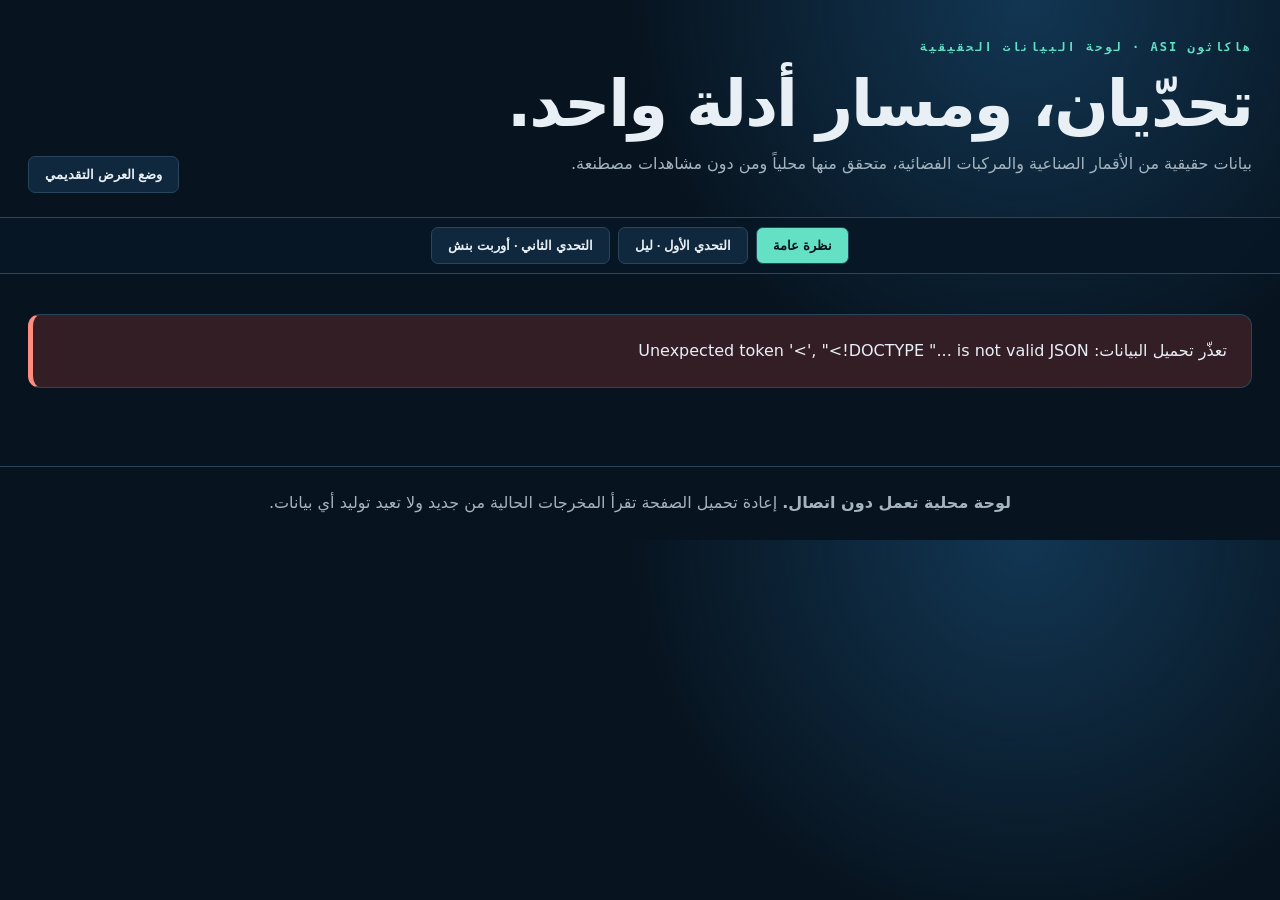
==== dashboard/static/index.html @ a9ba1e82 "first commit" ====
<!doctype html><html lang="ar" dir="rtl"><head><meta charset="utf-8"><meta name="viewport" content="width=device-width,initial-scale=1">
<title>هاكاثون ASI · لوحة البيانات الحقيقية</title><link rel="stylesheet" href="styles.css"></head><body>
<header class="top"><div><span class="kicker">هاكاثون ASI · لوحة البيانات الحقيقية</span><h1>تحدّيان، ومسار أدلة واحد.</h1><p>بيانات حقيقية من الأقمار الصناعية والمركبات الفضائية، متحقق منها محلياً ومن دون مشاهدات مصطنعة.</p></div><button id="present" class="button">وضع العرض التقديمي</button></header>
<nav aria-label="أقسام لوحة المعلومات"><button data-view="home" class="active">نظرة عامة</button><button data-view="challenge1">التحدي الأول · ليل</button><button data-view="challenge2">التحدي الثاني · أوربت بنش</button></nav>
<main><div id="loading" class="notice">جارٍ قراءة الملفات المحلية المتحقق منها…</div>
<section id="home" class="view"></section><section id="challenge1" class="view hidden"></section><section id="challenge2" class="view hidden"></section></main>
<dialog id="sourceDialog"><button class="close" aria-label="إغلاق">×</button><h2>تفاصيل المصدر وإمكانية التتبع</h2><pre id="sourceText" dir="ltr"></pre></dialog>
<footer><b>لوحة محلية تعمل دون اتصال.</b> إعادة تحميل الصفحة تقرأ المخرجات الحالية من جديد ولا تعيد توليد أي بيانات.</footer>
<script src="app.js"></script></body></html>
---- dashboard/static/styles.css ----
:root{--ink:#e8f0f5;--muted:#a4b5c1;--bg:#07131e;--panel:#102334;--line:#28465c;--mint:#64e1c5;--amber:#ffc66d;--red:#ff8c7d;--blue:#72b7ff}*{box-sizing:border-box}body{margin:0;background:radial-gradient(circle at 80% 0,#123653 0,transparent 35%),var(--bg);color:var(--ink);font:16px/1.55 system-ui,sans-serif}.top{max-width:1280px;margin:auto;padding:34px 28px 24px;display:flex;justify-content:space-between;gap:24px;align-items:end}.kicker{font:700 12px/1 monospace;letter-spacing:2px;color:var(--mint)}h1{font-size:clamp(38px,5vw,66px);line-height:1;margin:13px 0;letter-spacing:-2px}h2{font-size:27px}h3{margin-top:0}.top p,.muted{color:var(--muted)}nav{position:sticky;top:0;z-index:4;display:flex;justify-content:center;background:#081725eb;backdrop-filter:blur(12px);border-block:1px solid var(--line);padding:9px;gap:8px}nav button,.button,.toggle{border:1px solid var(--line);border-radius:7px;background:#10283d;color:var(--ink);padding:10px 16px;font-weight:700;cursor:pointer}nav button.active,.button:hover,.toggle:hover{background:var(--mint);color:#06131c}main{max-width:1280px;margin:auto;padding:22px 28px 60px}.hero,.panel,.metric,.notice{background:linear-gradient(145deg,#11283b,#0d2031);border:1px solid var(--line);border-radius:12px;padding:24px;margin:18px 0}.hero{border-top:5px solid var(--mint)}.grid{display:grid;grid-template-columns:repeat(2,minmax(0,1fr));gap:18px}.metrics{display:grid;grid-template-columns:repeat(4,minmax(0,1fr));gap:14px}.metric{margin:0}.metric .value{font-size:clamp(28px,4vw,48px);font-weight:800;color:var(--mint);line-height:1.1}.metric small{color:var(--muted)}.sourceable{cursor:pointer;position:relative}.sourceable:hover{outline:2px solid var(--blue)}.sourceable:after{content:'SOURCE';position:absolute;right:10px;top:8px;font:700 9px monospace;color:var(--blue)}.warning{border-left:5px solid var(--amber);background:#30291c}.error{border-left:5px solid var(--red);background:#321e24}.ok{color:var(--mint);font-weight:800}.bad{color:var(--red);font-weight:800}.rtl{direction:rtl;text-align:right;font-size:18px;border-right:3px solid var(--mint);padding-right:16px}table{width:100%;border-collapse:collapse;font-variant-numeric:tabular-nums}th,td{text-align:left;padding:10px;border-bottom:1px solid var(--line)}th{color:var(--muted);font-size:12px;text-transform:uppercase;letter-spacing:.7px}.tablewrap{overflow:auto}.hidden,.extra-row{display:none!important}.show-all .extra-row{display:table-row!important}svg.chart{width:100%;height:auto;background:#091b2a;border-radius:8px}.axis{stroke:#658095;stroke-width:1}.series{fill:none;stroke:var(--mint);stroke-width:4}.dot{fill:var(--mint)}.chart text{fill:var(--muted);font-size:12px}.badge{display:inline-block;border:1px solid var(--mint);color:var(--mint);border-radius:999px;padding:5px 10px;font-weight:800}.links{display:flex;flex-wrap:wrap;gap:10px}.links a{color:var(--blue)}code,pre{white-space:pre-wrap;word-break:break-word}dialog{background:#102334;color:var(--ink);border:1px solid var(--blue);border-radius:12px;max-width:750px;width:90%}dialog::backdrop{background:#000a}.close{float:right;background:none;border:0;color:white;font-size:30px;cursor:pointer}footer{border-top:1px solid var(--line);padding:24px;text-align:center;color:var(--muted)}body.presentation .detail,body.presentation .extra-row{display:none!important}body.presentation{font-size:18px}body.presentation .metric .value{font-size:52px}@media(max-width:850px){.grid,.metrics{grid-template-columns:1fr 1fr}.top{align-items:start;flex-direction:column}}@media(max-width:560px){.grid,.metrics{grid-template-columns:1fr}nav{overflow:auto;justify-content:start}.top,main{padding-inline:16px}}

body{direction:rtl;text-align:right}.sourceable:after{content:'المصدر';right:auto;left:10px}.rtl{border-right:0;border-left:3px solid var(--mint);padding-right:0;padding-left:16px}th,td{text-align:right}code,pre{direction:ltr;text-align:left}.chart{direction:ltr}.links{justify-content:flex-start}
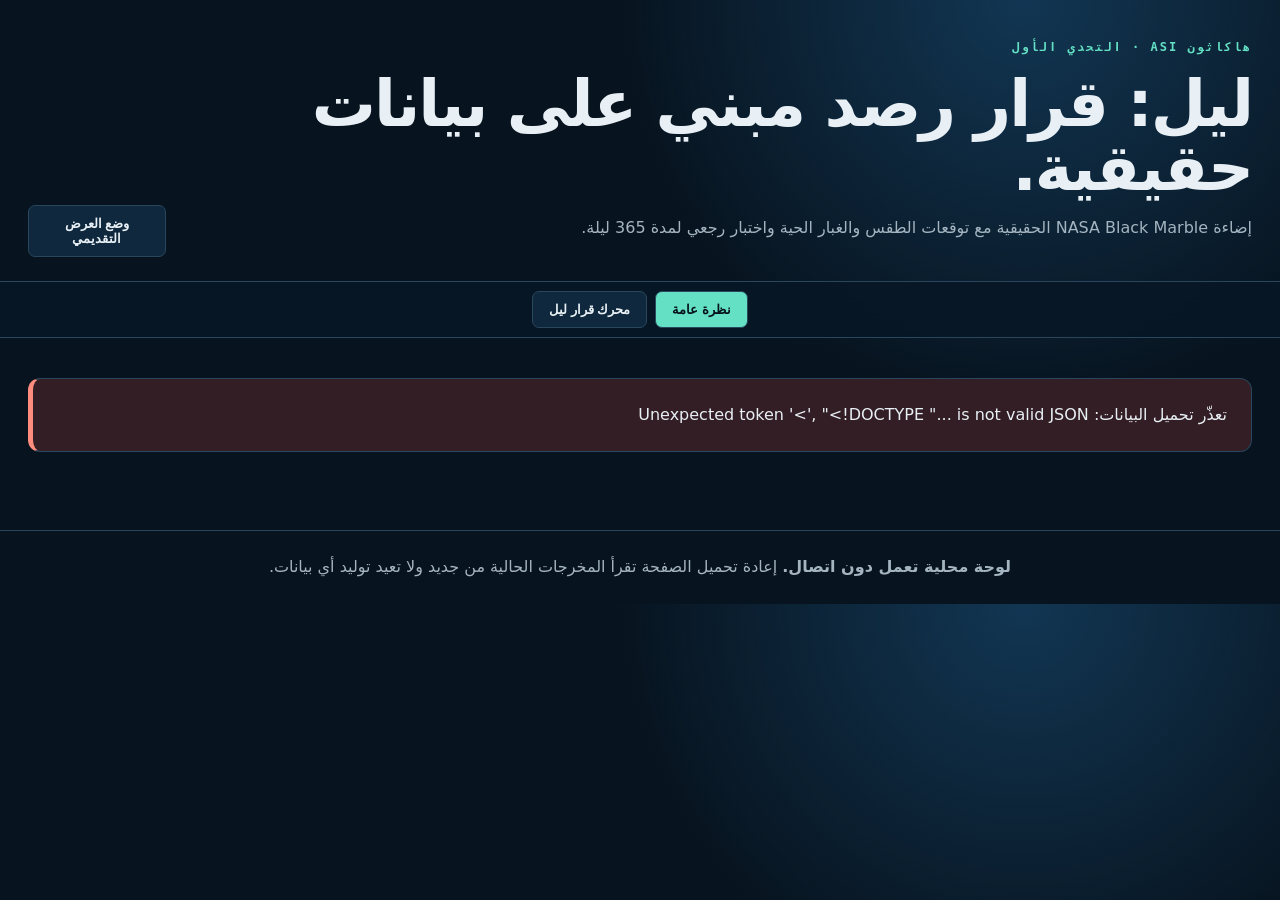
==== commit ece6fcc2: "Focus dashboard on real Challenge 1 results" ====
--- a/dashboard/static/index.html
+++ b/dashboard/static/index.html
@@ -1,9 +1,9 @@
 <!doctype html><html lang="ar" dir="rtl"><head><meta charset="utf-8"><meta name="viewport" content="width=device-width,initial-scale=1">
-<title>هاكاثون ASI · لوحة البيانات الحقيقية</title><link rel="stylesheet" href="styles.css"></head><body>
-<header class="top"><div><span class="kicker">هاكاثون ASI · لوحة البيانات الحقيقية</span><h1>تحدّيان، ومسار أدلة واحد.</h1><p>بيانات حقيقية من الأقمار الصناعية والمركبات الفضائية، متحقق منها محلياً ومن دون مشاهدات مصطنعة.</p></div><button id="present" class="button">وضع العرض التقديمي</button></header>
-<nav aria-label="أقسام لوحة المعلومات"><button data-view="home" class="active">نظرة عامة</button><button data-view="challenge1">التحدي الأول · ليل</button><button data-view="challenge2">التحدي الثاني · أوربت بنش</button></nav>
+<title>ليل · محرك قرار الرصد الحقيقي</title><link rel="stylesheet" href="styles.css"></head><body>
+<header class="top"><div><span class="kicker">هاكاثون ASI · التحدي الأول</span><h1>ليل: قرار رصد مبني على بيانات حقيقية.</h1><p>إضاءة NASA Black Marble الحقيقية مع توقعات الطقس والغبار الحية واختبار رجعي لمدة 365 ليلة.</p></div><button id="present" class="button">وضع العرض التقديمي</button></header>
+<nav aria-label="أقسام لوحة المعلومات"><button data-view="home" class="active">نظرة عامة</button><button data-view="challenge1">محرك قرار ليل</button></nav>
 <main><div id="loading" class="notice">جارٍ قراءة الملفات المحلية المتحقق منها…</div>
-<section id="home" class="view"></section><section id="challenge1" class="view hidden"></section><section id="challenge2" class="view hidden"></section></main>
+<section id="home" class="view"></section><section id="challenge1" class="view hidden"></section></main>
 <dialog id="sourceDialog"><button class="close" aria-label="إغلاق">×</button><h2>تفاصيل المصدر وإمكانية التتبع</h2><pre id="sourceText" dir="ltr"></pre></dialog>
 <footer><b>لوحة محلية تعمل دون اتصال.</b> إعادة تحميل الصفحة تقرأ المخرجات الحالية من جديد ولا تعيد توليد أي بيانات.</footer>
 <script src="app.js"></script></body></html>
--- a/dashboard/static/styles.css
+++ b/dashboard/static/styles.css
@@ -1,3 +1,5 @@
 :root{--ink:#e8f0f5;--muted:#a4b5c1;--bg:#07131e;--panel:#102334;--line:#28465c;--mint:#64e1c5;--amber:#ffc66d;--red:#ff8c7d;--blue:#72b7ff}*{box-sizing:border-box}body{margin:0;background:radial-gradient(circle at 80% 0,#123653 0,transparent 35%),var(--bg);color:var(--ink);font:16px/1.55 system-ui,sans-serif}.top{max-width:1280px;margin:auto;padding:34px 28px 24px;display:flex;justify-content:space-between;gap:24px;align-items:end}.kicker{font:700 12px/1 monospace;letter-spacing:2px;color:var(--mint)}h1{font-size:clamp(38px,5vw,66px);line-height:1;margin:13px 0;letter-spacing:-2px}h2{font-size:27px}h3{margin-top:0}.top p,.muted{color:var(--muted)}nav{position:sticky;top:0;z-index:4;display:flex;justify-content:center;background:#081725eb;backdrop-filter:blur(12px);border-block:1px solid var(--line);padding:9px;gap:8px}nav button,.button,.toggle{border:1px solid var(--line);border-radius:7px;background:#10283d;color:var(--ink);padding:10px 16px;font-weight:700;cursor:pointer}nav button.active,.button:hover,.toggle:hover{background:var(--mint);color:#06131c}main{max-width:1280px;margin:auto;padding:22px 28px 60px}.hero,.panel,.metric,.notice{background:linear-gradient(145deg,#11283b,#0d2031);border:1px solid var(--line);border-radius:12px;padding:24px;margin:18px 0}.hero{border-top:5px solid var(--mint)}.grid{display:grid;grid-template-columns:repeat(2,minmax(0,1fr));gap:18px}.metrics{display:grid;grid-template-columns:repeat(4,minmax(0,1fr));gap:14px}.metric{margin:0}.metric .value{font-size:clamp(28px,4vw,48px);font-weight:800;color:var(--mint);line-height:1.1}.metric small{color:var(--muted)}.sourceable{cursor:pointer;position:relative}.sourceable:hover{outline:2px solid var(--blue)}.sourceable:after{content:'SOURCE';position:absolute;right:10px;top:8px;font:700 9px monospace;color:var(--blue)}.warning{border-left:5px solid var(--amber);background:#30291c}.error{border-left:5px solid var(--red);background:#321e24}.ok{color:var(--mint);font-weight:800}.bad{color:var(--red);font-weight:800}.rtl{direction:rtl;text-align:right;font-size:18px;border-right:3px solid var(--mint);padding-right:16px}table{width:100%;border-collapse:collapse;font-variant-numeric:tabular-nums}th,td{text-align:left;padding:10px;border-bottom:1px solid var(--line)}th{color:var(--muted);font-size:12px;text-transform:uppercase;letter-spacing:.7px}.tablewrap{overflow:auto}.hidden,.extra-row{display:none!important}.show-all .extra-row{display:table-row!important}svg.chart{width:100%;height:auto;background:#091b2a;border-radius:8px}.axis{stroke:#658095;stroke-width:1}.series{fill:none;stroke:var(--mint);stroke-width:4}.dot{fill:var(--mint)}.chart text{fill:var(--muted);font-size:12px}.badge{display:inline-block;border:1px solid var(--mint);color:var(--mint);border-radius:999px;padding:5px 10px;font-weight:800}.links{display:flex;flex-wrap:wrap;gap:10px}.links a{color:var(--blue)}code,pre{white-space:pre-wrap;word-break:break-word}dialog{background:#102334;color:var(--ink);border:1px solid var(--blue);border-radius:12px;max-width:750px;width:90%}dialog::backdrop{background:#000a}.close{float:right;background:none;border:0;color:white;font-size:30px;cursor:pointer}footer{border-top:1px solid var(--line);padding:24px;text-align:center;color:var(--muted)}body.presentation .detail,body.presentation .extra-row{display:none!important}body.presentation{font-size:18px}body.presentation .metric .value{font-size:52px}@media(max-width:850px){.grid,.metrics{grid-template-columns:1fr 1fr}.top{align-items:start;flex-direction:column}}@media(max-width:560px){.grid,.metrics{grid-template-columns:1fr}nav{overflow:auto;justify-content:start}.top,main{padding-inline:16px}}
 
 body{direction:rtl;text-align:right}.sourceable:after{content:'المصدر';right:auto;left:10px}.rtl{border-right:0;border-left:3px solid var(--mint);padding-right:0;padding-left:16px}th,td{text-align:right}code,pre{direction:ltr;text-align:left}.chart{direction:ltr}.links{justify-content:flex-start}
+
+.planner{display:grid;grid-template-columns:repeat(4,minmax(0,1fr));gap:12px;align-items:end}.planner label{display:grid;gap:6px;color:var(--muted)}.planner input,.planner select{width:100%;padding:11px;border:1px solid var(--line);border-radius:7px;background:#091b2a;color:var(--ink);font:inherit}.site-result{padding:14px 0;border-bottom:1px solid var(--line)}.site-result .badge{margin-inline:10px}@media(max-width:850px){.planner{grid-template-columns:1fr 1fr}}@media(max-width:560px){.planner{grid-template-columns:1fr}}
